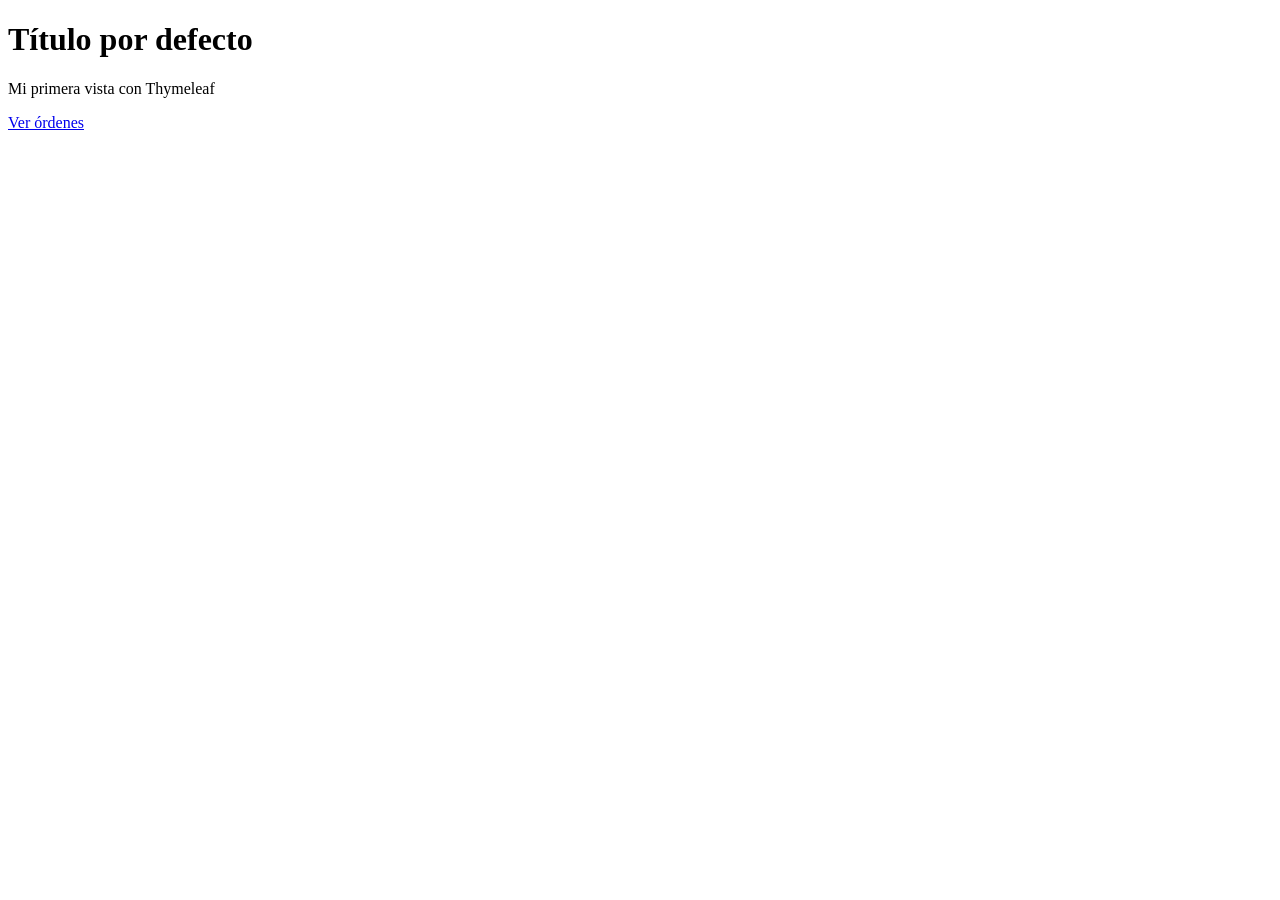
==== src/main/resources/templates/index.html @ e146543e "thymeleaf renderización de index.html" ====
<!doctype html>
<html lang="es" xmlns:th="http://www.thymeleaf.org">
  <head>
    <meta charset="UTF-8" />
    <title>Órdenes Mascotas</title>
  </head>
  <body>
    <h1 th:text="${titulo}">Título por defecto</h1>
    <p>Mi primera vista con Thymeleaf</p>

    <a href="/app/ordenes">Ver órdenes</a>
  </body>
</html>
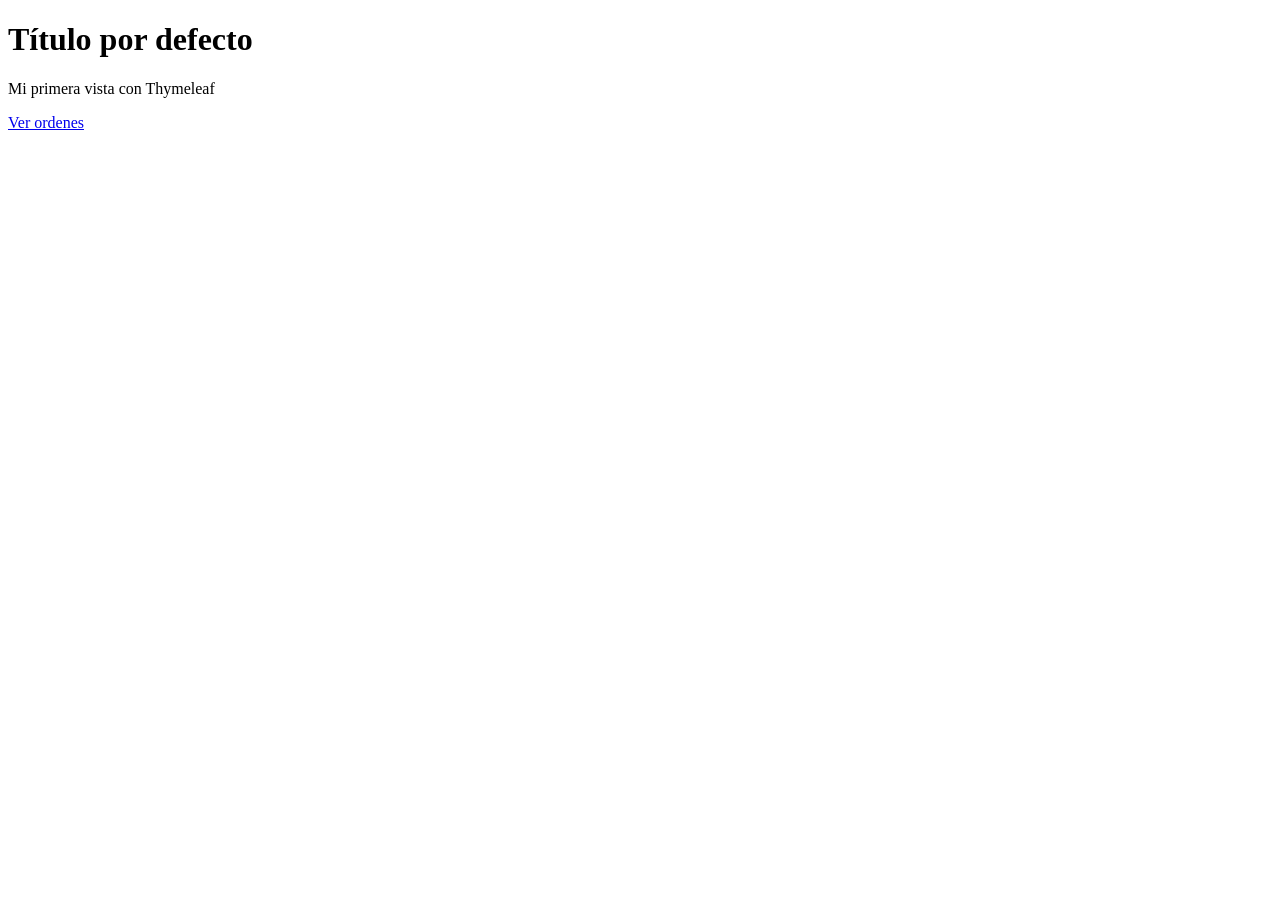
==== commit b1e7f207: "Falta el formulario de productos nomás" ====
--- a/src/main/resources/templates/index.html
+++ b/src/main/resources/templates/index.html
@@ -2,12 +2,12 @@
 <html lang="es" xmlns:th="http://www.thymeleaf.org">
   <head>
     <meta charset="UTF-8" />
-    <title>Órdenes Mascotas</title>
+    <title>Ordenes Mascotas</title>
   </head>
   <body>
     <h1 th:text="${titulo}">Título por defecto</h1>
     <p>Mi primera vista con Thymeleaf</p>
 
-    <a href="/app/ordenes">Ver órdenes</a>
+    <a href="/app/ordenes">Ver ordenes</a>
   </body>
 </html>
